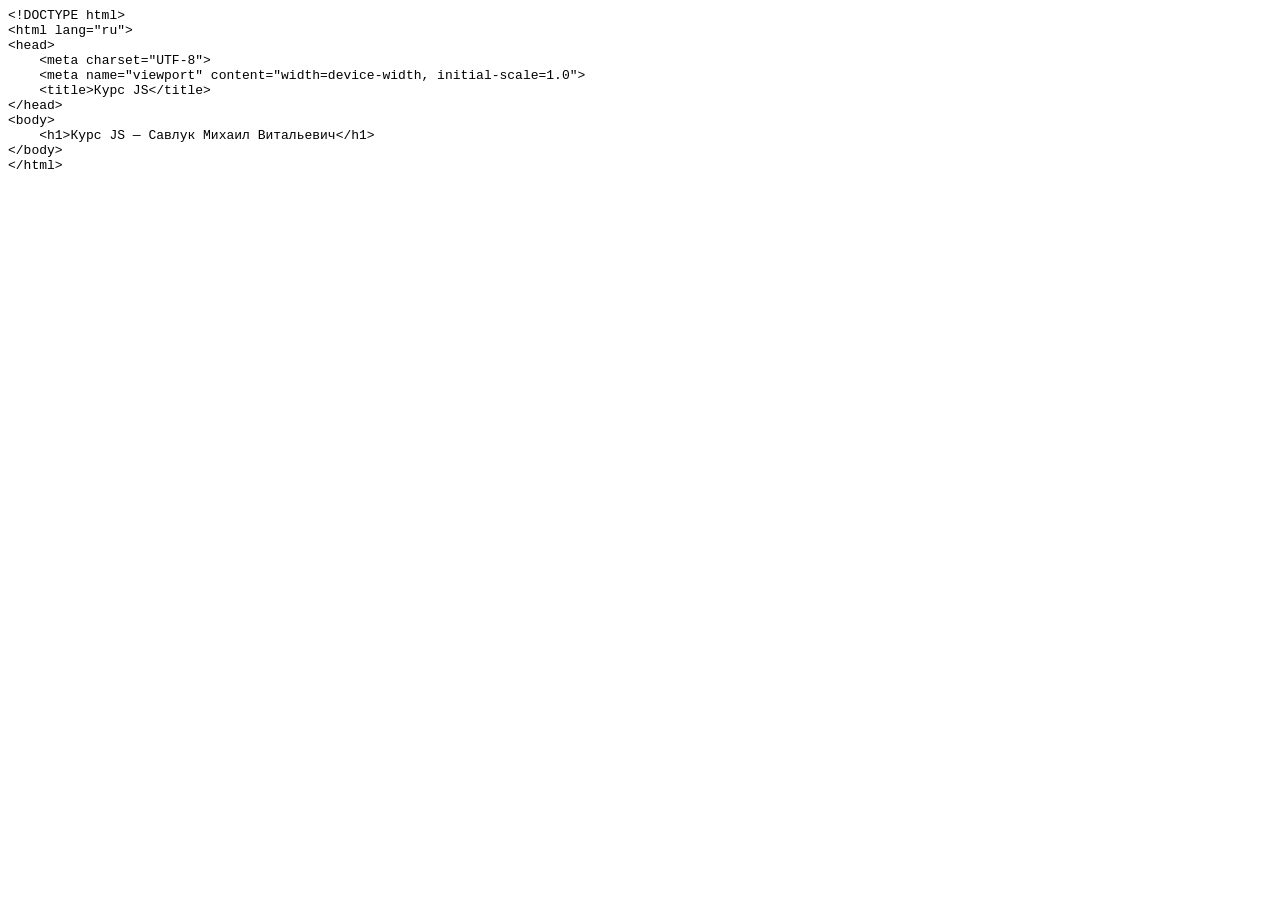
==== task0/index.html @ d9b5a648 "Add task0 page" ====
<!DOCTYPE html PUBLIC "-//W3C//DTD HTML 4.01//EN" "http://www.w3.org/TR/html4/strict.dtd">
<html>
<head>
  <meta http-equiv="Content-Type" content="text/html; charset=utf-8">
  <meta http-equiv="Content-Style-Type" content="text/css">
  <title></title>
  <meta name="Generator" content="Cocoa HTML Writer">
  <meta name="CocoaVersion" content="2685.7">
  <style type="text/css">
    p.p1 {margin: 0.0px 0.0px 0.0px 0.0px; font: 13.0px Courier; -webkit-text-stroke: #000000}
    span.s1 {font-kerning: none}
  </style>
</head>
<body>
<p class="p1"><span class="s1">&lt;!DOCTYPE html&gt;</span></p>
<p class="p1"><span class="s1">&lt;html lang="ru"&gt;</span></p>
<p class="p1"><span class="s1">&lt;head&gt;</span></p>
<p class="p1"><span class="s1"><span class="Apple-converted-space">    </span>&lt;meta charset="UTF-8"&gt;</span></p>
<p class="p1"><span class="s1"><span class="Apple-converted-space">    </span>&lt;meta name="viewport" content="width=device-width, initial-scale=1.0"&gt;</span></p>
<p class="p1"><span class="s1"><span class="Apple-converted-space">    </span>&lt;title&gt;Курс JS&lt;/title&gt;</span></p>
<p class="p1"><span class="s1">&lt;/head&gt;</span></p>
<p class="p1"><span class="s1">&lt;body&gt;</span></p>
<p class="p1"><span class="s1"><span class="Apple-converted-space">    </span>&lt;h1&gt;Курс JS — Савлук Михаил Витальевич&lt;/h1&gt;</span></p>
<p class="p1"><span class="s1">&lt;/body&gt;</span></p>
<p class="p1"><span class="s1">&lt;/html&gt;</span></p>
</body>
</html>
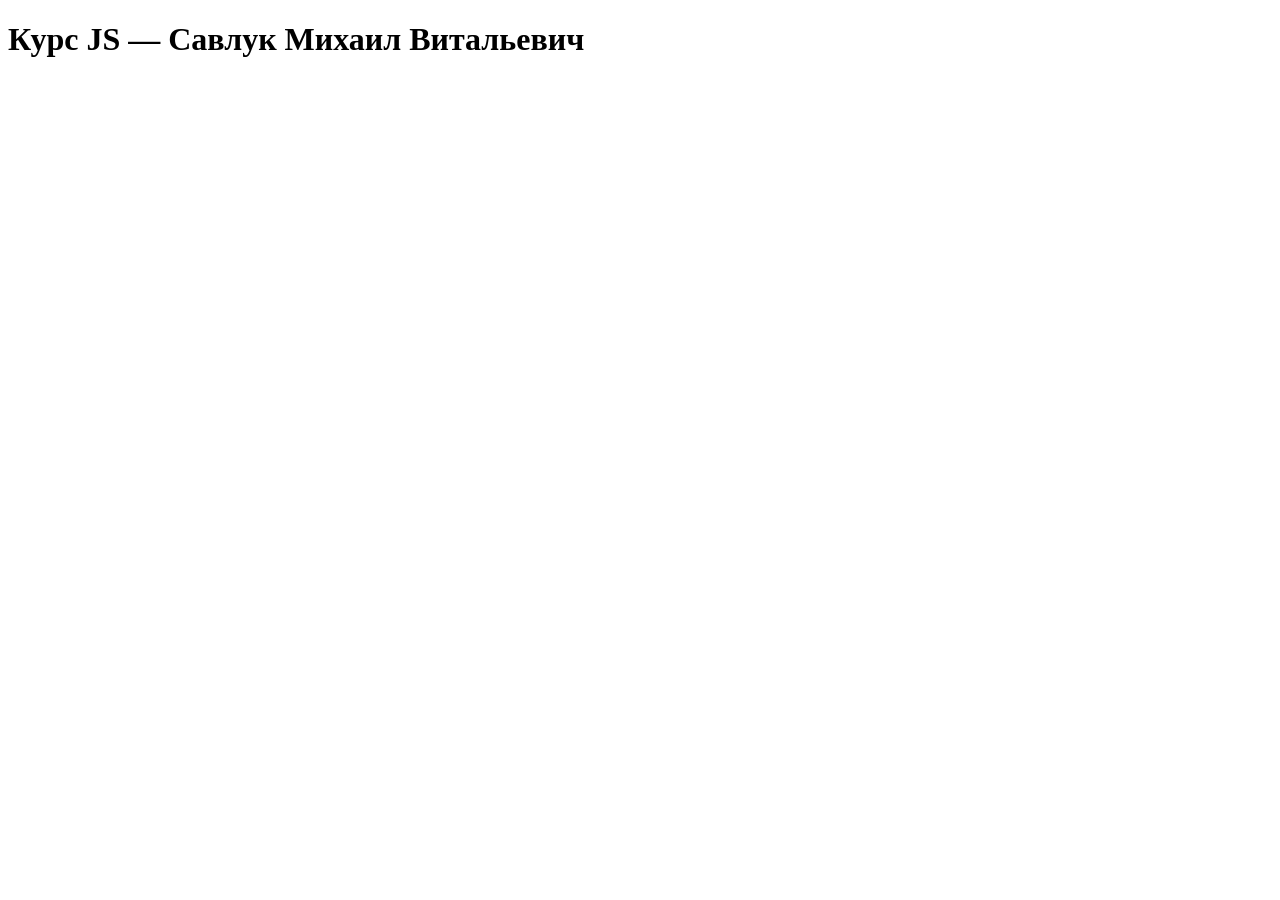
==== commit f4cb82d0: "Fix task0 page" ====
--- a/task0/index.html
+++ b/task0/index.html
@@ -1,27 +1,11 @@
-<!DOCTYPE html PUBLIC "-//W3C//DTD HTML 4.01//EN" "http://www.w3.org/TR/html4/strict.dtd">
-<html>
+<!DOCTYPE html>
+<html lang="ru">
 <head>
-  <meta http-equiv="Content-Type" content="text/html; charset=utf-8">
-  <meta http-equiv="Content-Style-Type" content="text/css">
-  <title></title>
-  <meta name="Generator" content="Cocoa HTML Writer">
-  <meta name="CocoaVersion" content="2685.7">
-  <style type="text/css">
-    p.p1 {margin: 0.0px 0.0px 0.0px 0.0px; font: 13.0px Courier; -webkit-text-stroke: #000000}
-    span.s1 {font-kerning: none}
-  </style>
+    <meta charset="UTF-8">
+    <meta name="viewport" content="width=device-width, initial-scale=1.0">
+    <title>Курс JS</title>
 </head>
 <body>
-<p class="p1"><span class="s1">&lt;!DOCTYPE html&gt;</span></p>
-<p class="p1"><span class="s1">&lt;html lang="ru"&gt;</span></p>
-<p class="p1"><span class="s1">&lt;head&gt;</span></p>
-<p class="p1"><span class="s1"><span class="Apple-converted-space">    </span>&lt;meta charset="UTF-8"&gt;</span></p>
-<p class="p1"><span class="s1"><span class="Apple-converted-space">    </span>&lt;meta name="viewport" content="width=device-width, initial-scale=1.0"&gt;</span></p>
-<p class="p1"><span class="s1"><span class="Apple-converted-space">    </span>&lt;title&gt;Курс JS&lt;/title&gt;</span></p>
-<p class="p1"><span class="s1">&lt;/head&gt;</span></p>
-<p class="p1"><span class="s1">&lt;body&gt;</span></p>
-<p class="p1"><span class="s1"><span class="Apple-converted-space">    </span>&lt;h1&gt;Курс JS — Савлук Михаил Витальевич&lt;/h1&gt;</span></p>
-<p class="p1"><span class="s1">&lt;/body&gt;</span></p>
-<p class="p1"><span class="s1">&lt;/html&gt;</span></p>
+    <h1>Курс JS — Савлук Михаил Витальевич</h1>
 </body>
 </html>
